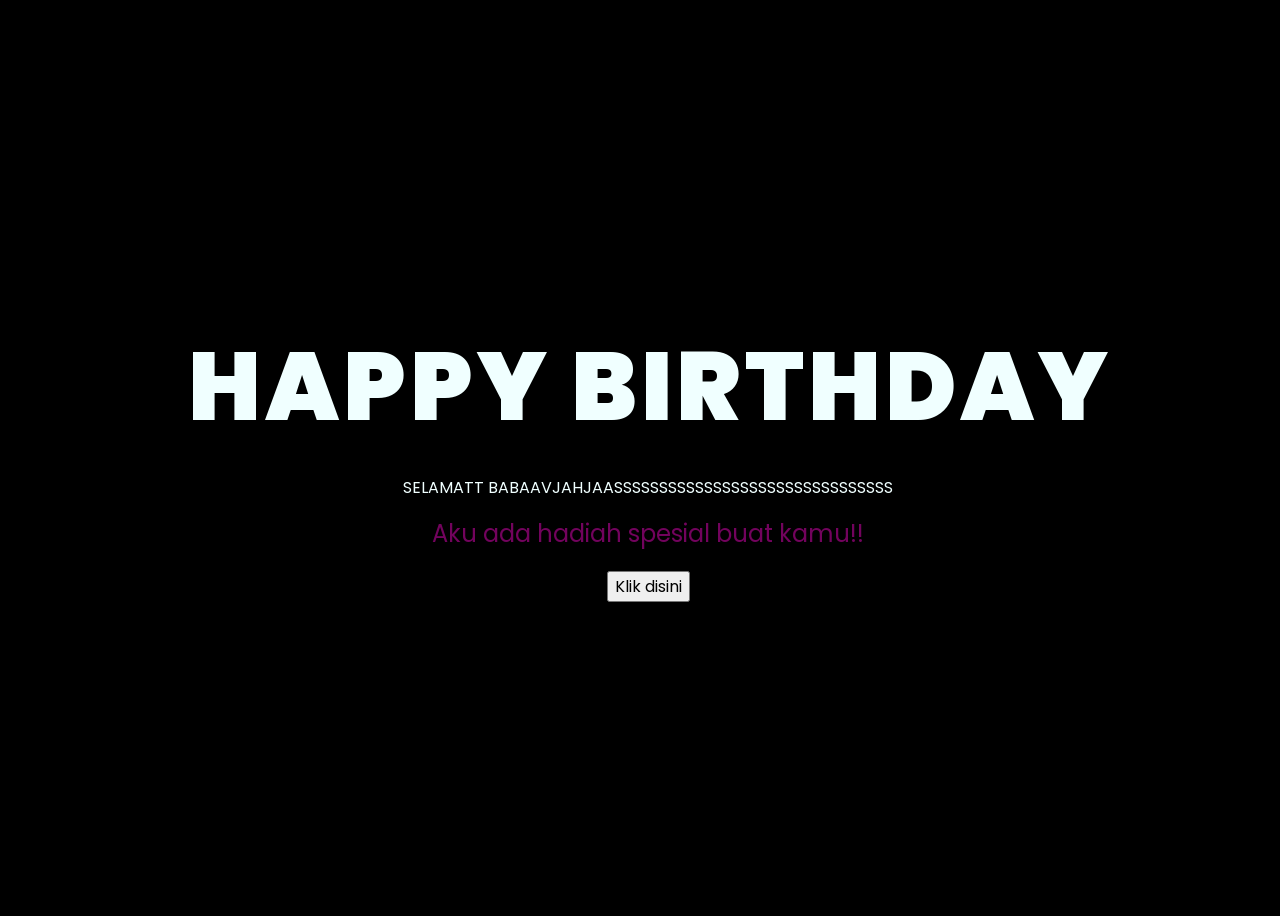
==== kado-main/index.html @ bf852181 "habede" ====
<!DOCTYPE html>
<html lang="en">
<head>
    <meta charset="UTF-8">
    <meta http-equiv="X-UA-Compatible" content="IE=edge">
    <meta name="viewport" content="width=device-width, initial-scale=1.0">
    <link rel="stylesheet" href="css/style.css">
    <link rel="icon" href="img/flowers.png" type="image/x-icon">
    <title>Flowers</title>
</head>
<body>
    <div class="greetings">
    <!-- silahkan menambah kata sesuai keinginan dengan <span>text...</span -->
        <span>H</span>
        <span>A</span>
        <span>P</span>
        <span>P</span>
        <span>Y</span>
        <span>&nbsp;</span>
        <span>B</span>
        <span>I</span>
        <span>R</span>
        <span>T</span>
        <span>H</span>
        <span>D</span>
        <span>A</span>
        <span>Y</span>
    </div>
    
    <div>
        <p>SELAMATT BABAAVJAHJAASSSSSSSSSSSSSSSSSSSSSSSSSSSSSSS</p>
    </div>

    <div class="description">
        <span>Aku ada hadiah spesial buat kamu!!</span>
    </div>
    <div class="button">
        <button>
            <a href="flower.html">Klik disini</a>
        </button>
        
    </div>
</body>
</html>
---- kado-main/css/style.css ----
@import url('https://fonts.googleapis.com/css2?family=Poppins:ital,wght@0,500;1,900&display=swap');
*{
    font-family: 'Poppins',cursive;
}
body{
    color: azure;
    width: 100%;
    height: 100vh;
    display: flex;
    flex-direction: column;
    align-items: center;
    justify-content: center;
    background-color: black;
}
.greetings span{
    font-size: 6rem;
    font-weight: 900;
    padding-bottom: 0px;
}
.greetings > span{
    animation: glow 2.5s ease-in-out infinite;
}
@keyframes glow{
    0%, 100%{
        color: #ed0d8c;
        text-shadow: 0 0 12px #e13095, 0 0 50px #031fab, 0 0 100px #ab047cbc;
    }
    10%, 90%{
        color: #111;
        text-shadow: none;
    }
}
.greetings > span:nth-child(1){ animation-delay: 0s; }
.greetings > span:nth-child(2){ animation-delay: 0.2s; }
.greetings > span:nth-child(3){ animation-delay: 0.4s; }
.greetings > span:nth-child(4){ animation-delay: 0.6s; }
.greetings > span:nth-child(5){ animation-delay: 0.8s; }
.greetings > span:nth-child(6){ animation-delay: 1s; }
.greetings > span:nth-child(7){ animation-delay: 1.2s; }
.greetings > span:nth-child(8){ animation-delay: 1.4s; }
.greetings > span:nth-child(9){ animation-delay: 1.6s; }
.greetings > span:nth-child(10){ animation-delay: 1.8s; }
.greetings > span:nth-child(11){ animation-delay: 2s; }
.greetings > span:nth-child(12){ animation-delay: 2.2s; }
.greetings > span:nth-child(13){ animation-delay: 2.4s; }
.greetings > span:nth-child(14){ animation-delay: 2.6s; }


.description{
    font-size: 1.5rem;
    margin-bottom: 20px;
}

.button a{
    text-decoration: none;
    font-size: 1rem;
    color: #000000;
}

.description{
    color: #9f0482b7;
}
@media screen and (max-width:574px){
    .greetings{
        display: block;
        font-size: 3rem;
        font-weight: 500;
        text-align: center;
    }
    .description{
        font-size: 1rem;
    }
    
    .button a{
        font-size: .5rem;
    }
}
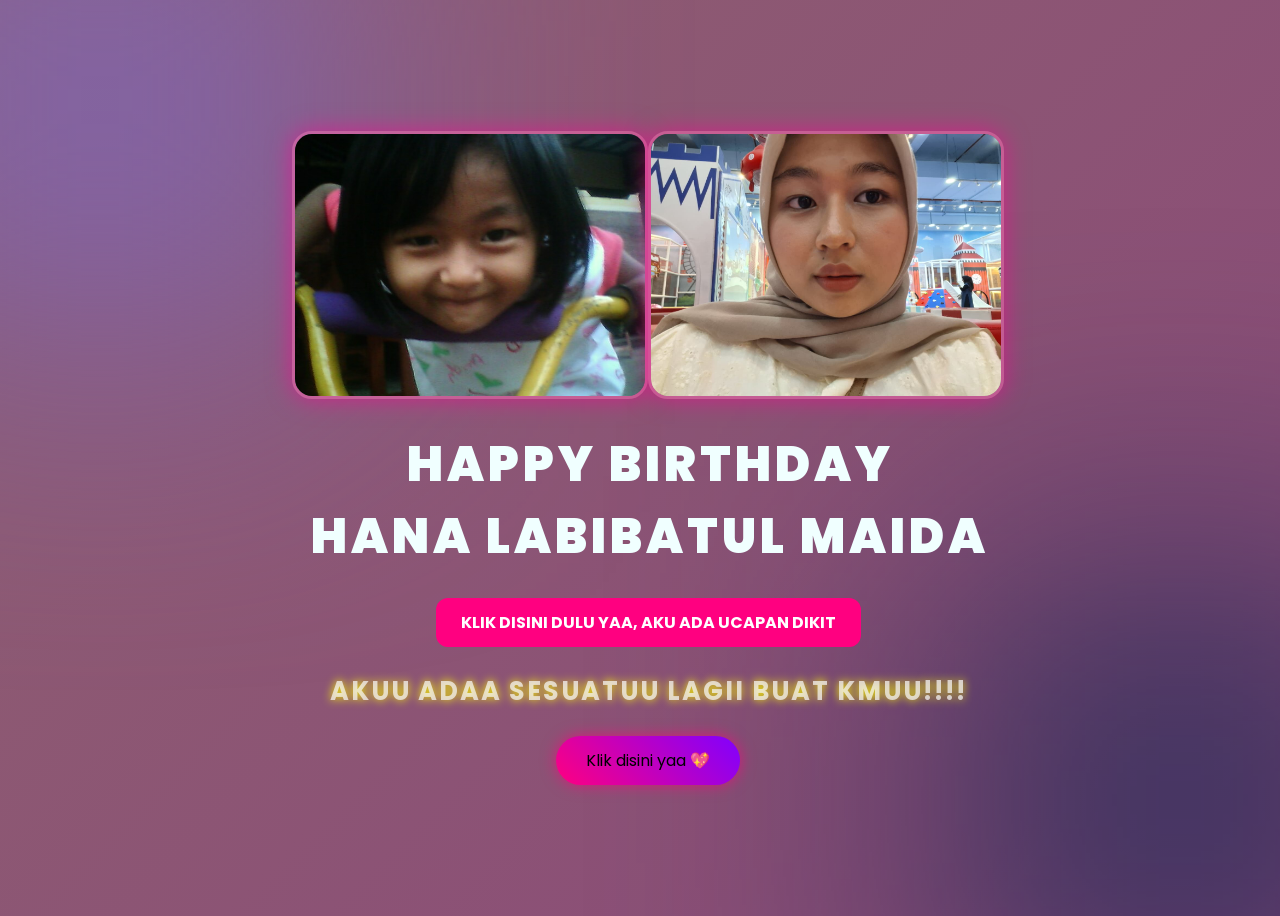
==== commit e3b45bf4: "file baru" ====
--- a/kado-main/index.html
+++ b/kado-main/index.html
@@ -9,6 +9,11 @@
     <title>Flowers</title>
 </head>
 <body>
+
+    <div class="foto">
+        <img src="hana1.jpeg" alt="" width="300px">
+        <img src="hana4.jpeg" alt="" width="300px">
+    </div>
     <div class="greetings">
     <!-- silahkan menambah kata sesuai keinginan dengan <span>text...</span -->
         <span>H</span>
@@ -25,20 +30,71 @@
         <span>D</span>
         <span>A</span>
         <span>Y</span>
+        <br>
+        <span>H</span>
+        <span>A</span>
+        <span>N</span>
+        <span>A</span>
+        <span>&nbsp;</span>
+        <span>L</span>
+        <span>A</span>
+        <span>B</span>
+        <span>I</span>
+        <span>B</span>
+        <span>A</span>
+        <span>T</span>
+        <span>U</span>
+        <span>L</span>
+        <span>&nbsp;</span>
+        <span>M</span>
+        <span>A</span>
+        <span>I</span>
+        <span>D</span>
+        <span>A</span>
+        <br><br>
+
     </div>
     
-    <div>
-        <p>SELAMATT BABAAVJAHJAASSSSSSSSSSSSSSSSSSSSSSSSSSSSSSS</p>
-    </div>
+    <div class="ucapan-btn">
+    <a href="ucapan.html" class="link-ucapan">
+    KLIK DISINI DULU YAA, AKU ADA UCAPAN DIKIT
+</a>
+    <br><br>
+</div>
 
-    <div class="description">
-        <span>Aku ada hadiah spesial buat kamu!!</span>
-    </div>
+   <div class="description">
+    <span><b>AKUU ADAA SESUATUU LAGII BUAT KMUU!!!!</b></span>
+</div>
     <div class="button">
-        <button>
-            <a href="flower.html">Klik disini</a>
-        </button>
-        
-    </div>
+    <a href="flower.html" class="btn-aesthetic">
+        Klik disini yaa 💖
+    </a>
+</div>
+    
+    <div class="flowers"></div>
+
+    <script>
+const container = document.querySelector('.flowers');
+
+const colors = ["🌸","💖","💜","💙","✨","🌹"];
+
+for (let i = 0; i < 20; i++) {
+    let flower = document.createElement('span');
+
+    // warna random (emoji)
+    flower.innerHTML = colors[Math.floor(Math.random() * colors.length)];
+
+    // posisi random
+    flower.style.left = Math.random() * 100 + "vw";
+
+    // durasi jatuh random
+    flower.style.animationDuration = (3 + Math.random() * 5) + "s";
+
+    // ukuran random
+    flower.style.fontSize = (15 + Math.random() * 20) + "px";
+
+    container.appendChild(flower);
+}
+</script>
 </body>
 </html>
--- a/kado-main/css/style.css
+++ b/kado-main/css/style.css
@@ -10,10 +10,12 @@
     flex-direction: column;
     align-items: center;
     justify-content: center;
-    background-color: black;
+    background: linear-gradient(-45deg, #a81b62cd, #3e103d, #650854c3, #59152dae);
+    background-size: 400% 400%;
+    animation: gradientMove 10s ease infinite;
 }
 .greetings span{
-    font-size: 6rem;
+    font-size: 3rem;
     font-weight: 900;
     padding-bottom: 0px;
 }
@@ -22,11 +24,11 @@
 }
 @keyframes glow{
     0%, 100%{
-        color: #ed0d8c;
+        color: #ffffff;
         text-shadow: 0 0 12px #e13095, 0 0 50px #031fab, 0 0 100px #ab047cbc;
     }
     10%, 90%{
-        color: #111;
+        color: #232223;
         text-shadow: none;
     }
 }
@@ -45,10 +47,29 @@
 .greetings > span:nth-child(13){ animation-delay: 2.4s; }
 .greetings > span:nth-child(14){ animation-delay: 2.6s; }
 
-
-.description{
-    font-size: 1.5rem;
-    margin-bottom: 20px;
+.description {
+    font-size: 1.6rem;
+    margin-bottom: 25px;
+    text-align: center;
+
+    color: #4c4200;
+
+    /* efek aesthetic */
+    letter-spacing: 2px;
+    text-shadow: 0 0 10px rgb(253, 253, 2);
+
+    /* animasi muncul */
+    opacity: 0;
+    transform: translateY(20px);
+    animation: fadeText 2s ease forwards;
+}
+
+/* animasi */
+@keyframes fadeText {
+    to {
+        opacity: 1;
+        transform: translateY(0);
+    }
 }
 
 .button a{
@@ -58,7 +79,7 @@
 }
 
 .description{
-    color: #9f0482b7;
+    color: #f8f8f8b7;
 }
 @media screen and (max-width:574px){
     .greetings{
@@ -75,3 +96,193 @@
         font-size: .5rem;
     }
 }
+
+@media screen and (max-width:574px){
+    .greetings{
+        display: block;
+        font-size: 3rem;
+        font-weight: 500;
+        text-align: center;
+    }
+    .description{
+        font-size: 1rem;
+    }
+    
+    .button a{
+        font-size: .5rem;
+    }
+}
+
+/* FOTO */
+.foto {
+    display: flex;
+    justify-content: center;
+    align-items: center;
+    margin-bottom: 30px;
+}
+
+.foto img {
+    width: 350px;
+    border-radius: 20px;
+
+    /* efek glow biar nyambung sama tulisan */
+    border: 3px solid rgba(255, 105, 180, 0.5);
+    box-shadow: 0 0 25px rgba(255, 0, 150, 0.6);
+
+    /* animasi masuk */
+    opacity: 0;
+    transform: translateY(-30px);
+    animation: muncul 1.5s ease forwards;
+}
+
+/* animasi */
+@keyframes muncul {
+    to {
+        opacity: 1;
+        transform: translateY(0);
+    }
+}
+
+/* efek hover */
+.foto img:hover {
+    transform: scale(1.05);
+    box-shadow: 0 0 40px rgba(255, 0, 200, 0.9);
+    transition: 0.3s;
+}
+
+.ucapan-page {
+    text-align: center;
+    padding: 40px;
+}
+
+.ucapan-page h1 {
+    color: #ff0080;
+    text-shadow: 0 0 20px #ff0080;
+}
+
+.ucapan-page p {
+    font-size: 1.2rem;
+    margin: 20px 0;
+}
+
+.ucapan-page a {
+    color: rgb(166, 30, 100);
+    text-decoration: none;
+    border: 1px solid #ff0080;
+    padding: 8px 15px;
+    border-radius: 8px;
+}
+
+.ucapan-page a:hover {
+    background: #ff0080;
+}
+
+.link-ucapan {
+    display: inline-block;
+    padding: 12px 25px;
+    background-color: #ff0080; /* warna background */
+    color: white;
+    text-decoration: none;
+    border-radius: 12px;
+    font-weight: bold;
+    transition: 0.3s;
+}
+
+/* efek hover */
+.link-ucapan:hover {
+    background-color: #ff4da6;
+    box-shadow: 0 0 20px #ff0080;
+}
+
+body {
+    text-align: center;
+}
+
+/* container bunga */
+.flowers {
+    position: fixed;
+    top: 0;
+    left: 0;
+    width: 100%;
+    height: 100%;
+    pointer-events: none;
+    overflow: hidden;
+}
+
+/* bunga */
+.flowers span {
+    position: absolute;
+    top: -50px;
+    font-size: 20px;
+    animation: fall linear infinite;
+}
+
+/* animasi jatuh */
+@keyframes fall {
+    0% {
+        transform: translateY(0) rotate(0deg);
+        opacity: 1;
+    }
+    100% {
+        transform: translateY(100vh) rotate(360deg);
+        opacity: 0;
+    }
+}
+
+@keyframes gradientMove {
+    0% { background-position: 0% 50%; }
+    50% { background-position: 100% 50%; }
+    100% { background-position: 0% 50%; }
+}
+
+body::before {
+    content: "";
+    position: fixed;
+    width: 400px;
+    height: 400px;
+    background: #7b6ad3ea;
+    filter: blur(150px);
+    top: -100px;
+    left: -100px;
+    z-index: -1;
+}
+
+body::after {
+    content: "";
+    position: fixed;
+    width: 400px;
+    height: 400px;
+    background: #0d2350;
+    filter: blur(150px);
+    bottom: -100px;
+    right: -100px;
+    z-index: -1;
+}
+
+.btn-aesthetic {
+    display: inline-block;
+    padding: 12px 30px;
+    font-size: 3rem;
+    color: white;
+    text-decoration: none;
+    border-radius: 30px;
+
+    /* gradient aesthetic */
+    background: linear-gradient(45deg, #ff0080, #8000ff);
+    
+    /* glow */
+    box-shadow: 0 0 15px rgba(255, 0, 128, 0.7);
+    
+    transition: all 0.3s ease;
+}
+
+/* hover efek */
+.btn-aesthetic:hover {
+    transform: scale(1.1);
+    box-shadow: 0 0 30px rgba(255, 0, 200, 1);
+}
+
+/* efek klik */
+.btn-aesthetic:active {
+    transform: scale(0.95);
+}
